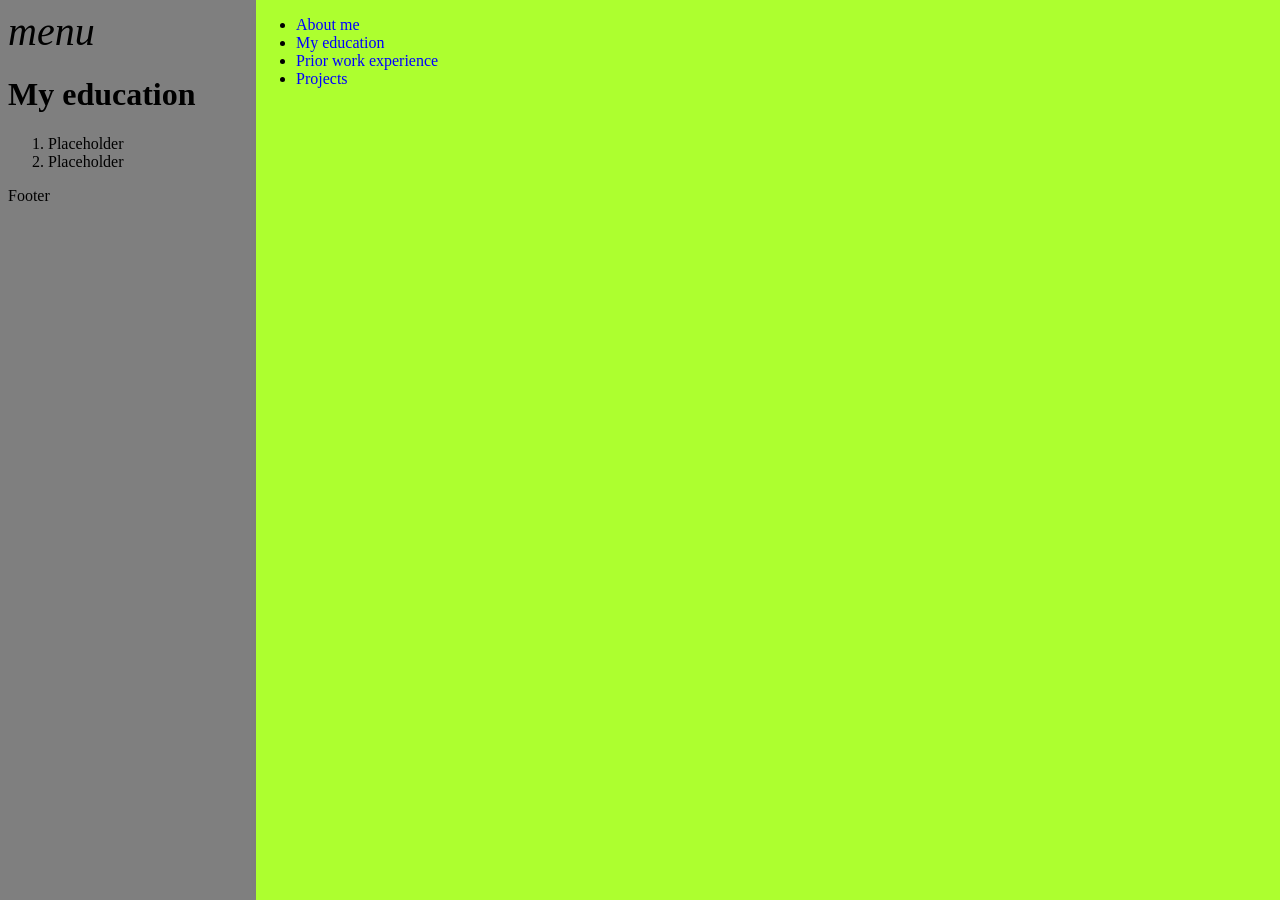
==== education.html @ f3b6b16e "27/3 hamburgermeny och massa andra" ====
<!DOCTYPE html>
<html lang="en">
<head>
    <meta charset="UTF-8">
    <meta name="viewport" content="width=device-width, initial-scale=1.0">
    <link rel="stylesheet" href="css/style.css">
    <title>My education</title>
</head>
<body>
    <nav class="menu">
          <ul>
            <li><a href="index.html">About me</a></li>
            <li><a href="education.html">My education</a></li>
            <li><a href="prior_work.html">Prior work experience</a></li>
            <li><a href="projects.html">Projects</a></li>
        </ul>
  </nav>
    <div id="wrapper2">
        <nav id="nv">
            <div class="fade-layer"></div>
               <div class="menu-button">
            <i class="material-icons">menu</i>
            </div>
        </nav>
        <header id="hd">
            <h1>My education</h1>
        </header>
        <section id="sc2">
            <ol id="l1">
               <li>Placeholder</li> 
               <li>Placeholder</li>
            </ol>
        </section>
        <footer id="ft">
            <p>Footer</p>
        </footer>
    </div>
    <script src="js/main.js"></script>
</body>
</html>
---- css/style.css ----
/* generell */
:root {
    --primary-font: 'Segoe UI', Tahoma, Geneva, Verdana, sans
}

a {
    color: blue;
    text-decoration: none;
}

.menu {
    height: 100vh;
    width: 80vw;
    background: greenyellow;
    position: fixed;
    top: 0;
    right: -90vw;
    transition: right 0.3s;
    box-shadow: 10px 0px 21px -10px rgba(0, 0, 0, 0.75);
    z-index: 10;
}

.menu-button {
    cursor: pointer;
    display: inline;
}

.menu-button i.material-icons {
    font-size: 2.5rem;
}

.show {
    right: 0;
}

.fade-layer {
    position: fixed;
    top: 0;
    left: 0;
    right: 0;
    bottom: 0;
    background-color: rgba(0, 0, 0, 0.5);
    display: none;
    z-index: 5;
}

.fade-layer.visible {
    display: block;
}



/* mobil */
@media screen and (max-width:500px){
body {
    background-color: aqua;
    margin: 0;
    font-family: var(--primary-font);
}

#wrapper {
    display: grid;
    grid-template-areas:
    "nv"
    "hd"
    "am"
    "ft";

    grid-template-rows: 0.5fr 1fr 4fr 1fr;
}

#nv {
    grid-area: nv;
    background-color: antiquewhite;
    display: flex;
    flex-direction: row;
    justify-content: right;
    align-items: center;
    gap:4vw;
    font-family: var(--primary-font);
    padding-right: 5vw;
}

#hd {
    grid-area: hd;
    background-color: blue;
    display: flex;
    justify-content: center;
    align-items: center;
}

#sc1 {
    grid-area: am;
    background-color: brown;
    padding: 3vw;
    display: grid;
    gap: 3vw;
    grid-template-columns: 1fr 1fr;
    grid-template-rows: 1fr 2fr;

}
 h2 {
    grid-column: 1 / 3;
}

#ft {
    grid-area: ft;
    background-color: aquamarine;
}

#img1 {
    width:20vw
}

/* My education */

#wrapper2 {
    display: grid;
    grid-template-areas:
    "nv"
    "hd"
    "am"
    "ft";

    grid-template-rows: 0.5fr 1fr 4fr 1fr;
}

#sc2 {
    grid-area: am;
    background-color: brown;
    padding: 3vw;
    display: flex;
    flex-direction: column;
    justify-content: space-between;
}

#l1 {
    display: flex;
    flex-direction: column;
    gap: 5vh;
}

/* Prior work experience*/

#wrapper3 {
    display: grid;
    grid-template-areas:
    "nv"
    "hd"
    "am"
    "ft";

    grid-template-rows: 0.5fr 1fr 4fr 1fr;
}

/* Projects */

#wrapper4 {
    display: grid;
    grid-template-areas:
    "nv"
    "hd"
    "am"
    "ft";

    grid-template-rows: 0.5fr 1fr 4fr 1fr;
}

}


/* desktop */
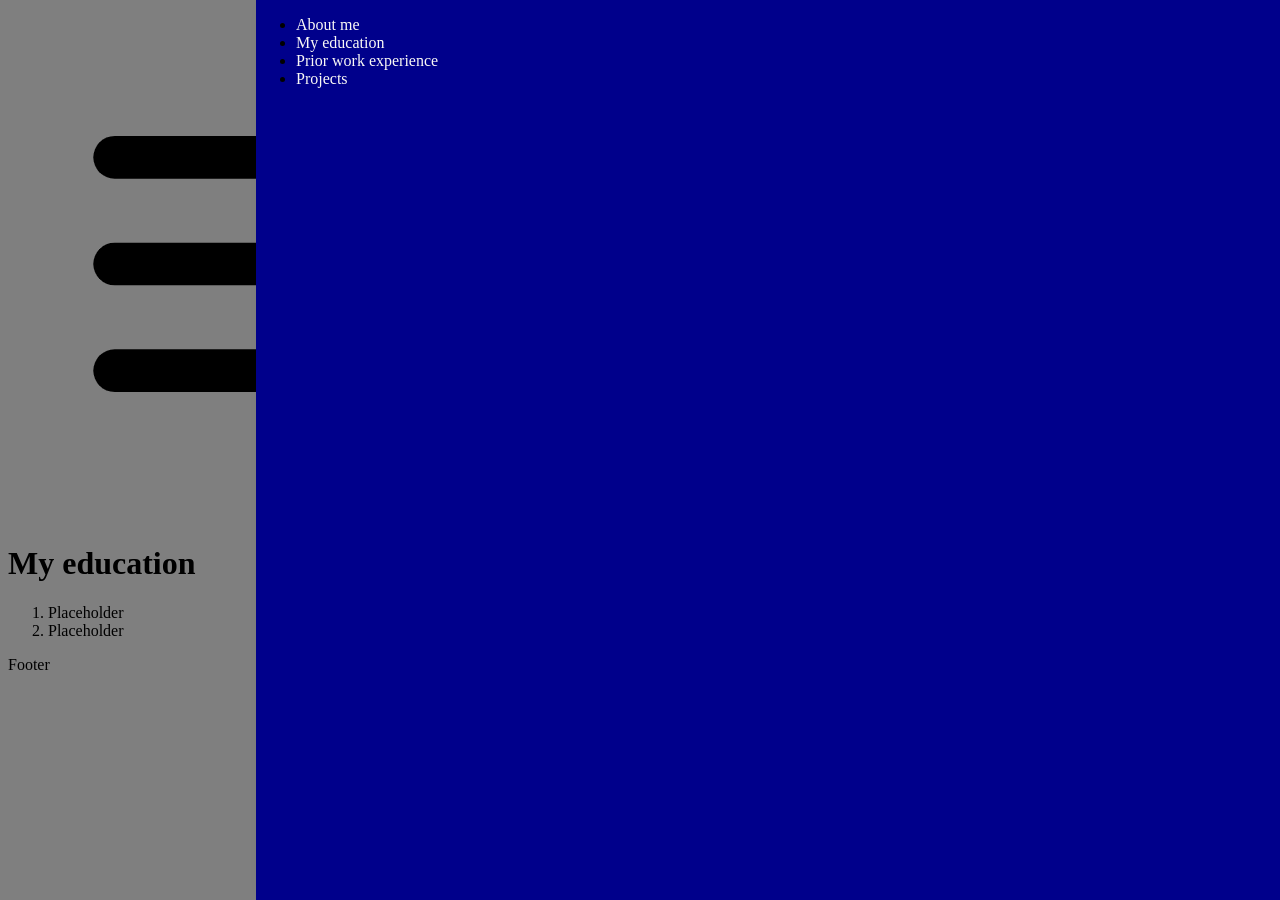
==== commit e87841f9: "push från förra veckan (jag glömde att pusha)" ====
--- a/education.html
+++ b/education.html
@@ -19,7 +19,7 @@
         <nav id="nv">
             <div class="fade-layer"></div>
                <div class="menu-button">
-            <i class="material-icons">menu</i>
+            <img src="img/ci--hamburger-md.png" id="img2">
             </div>
         </nav>
         <header id="hd">
--- a/css/style.css
+++ b/css/style.css
@@ -4,14 +4,14 @@
 }
 
 a {
-    color: blue;
+    color: rgba(250, 249, 246, 1);
     text-decoration: none;
 }
 
 .menu {
     height: 100vh;
     width: 80vw;
-    background: greenyellow;
+    background: darkblue;
     position: fixed;
     top: 0;
     right: -90vw;
@@ -25,7 +25,7 @@
     display: inline;
 }
 
-.menu-button i.material-icons {
+.menu-button .material-icons {
     font-size: 2.5rem;
 }
 
@@ -53,9 +53,14 @@
 /* mobil */
 @media screen and (max-width:500px){
 body {
-    background-color: aqua;
+    background-color: rgba(250, 249, 246, 1);
     margin: 0;
     font-family: var(--primary-font);
+}
+
+#abt {
+    border-left: 1vh solid darkblue;
+    padding-left: 10px;
 }
 
 #wrapper {
@@ -69,9 +74,11 @@
     grid-template-rows: 0.5fr 1fr 4fr 1fr;
 }
 
+
+
 #nv {
     grid-area: nv;
-    background-color: antiquewhite;
+    background-color: white;
     display: flex;
     flex-direction: row;
     justify-content: right;
@@ -81,17 +88,30 @@
     padding-right: 5vw;
 }
 
+#center {
+    display: flex;
+    justify-content: center;
+    align-items: center;
+    font-size: 7vh;
+}
+
 #hd {
     grid-area: hd;
-    background-color: blue;
+    background-color: darkblue;
     display: flex;
     justify-content: center;
     align-items: center;
 }
 
+h1 {
+    background-color: rgba(255, 255, 255, 0.5);
+    padding: 3vh;
+    border-radius: 3vh;
+}
+
 #sc1 {
     grid-area: am;
-    background-color: brown;
+    background-color: white;
     padding: 3vw;
     display: grid;
     gap: 3vw;
@@ -105,11 +125,15 @@
 
 #ft {
     grid-area: ft;
-    background-color: aquamarine;
+    background-color: darkblue;
 }
 
 #img1 {
-    width:20vw
+    width:20vw;
+}
+
+#img2 {
+    width:12vw;
 }
 
 /* My education */
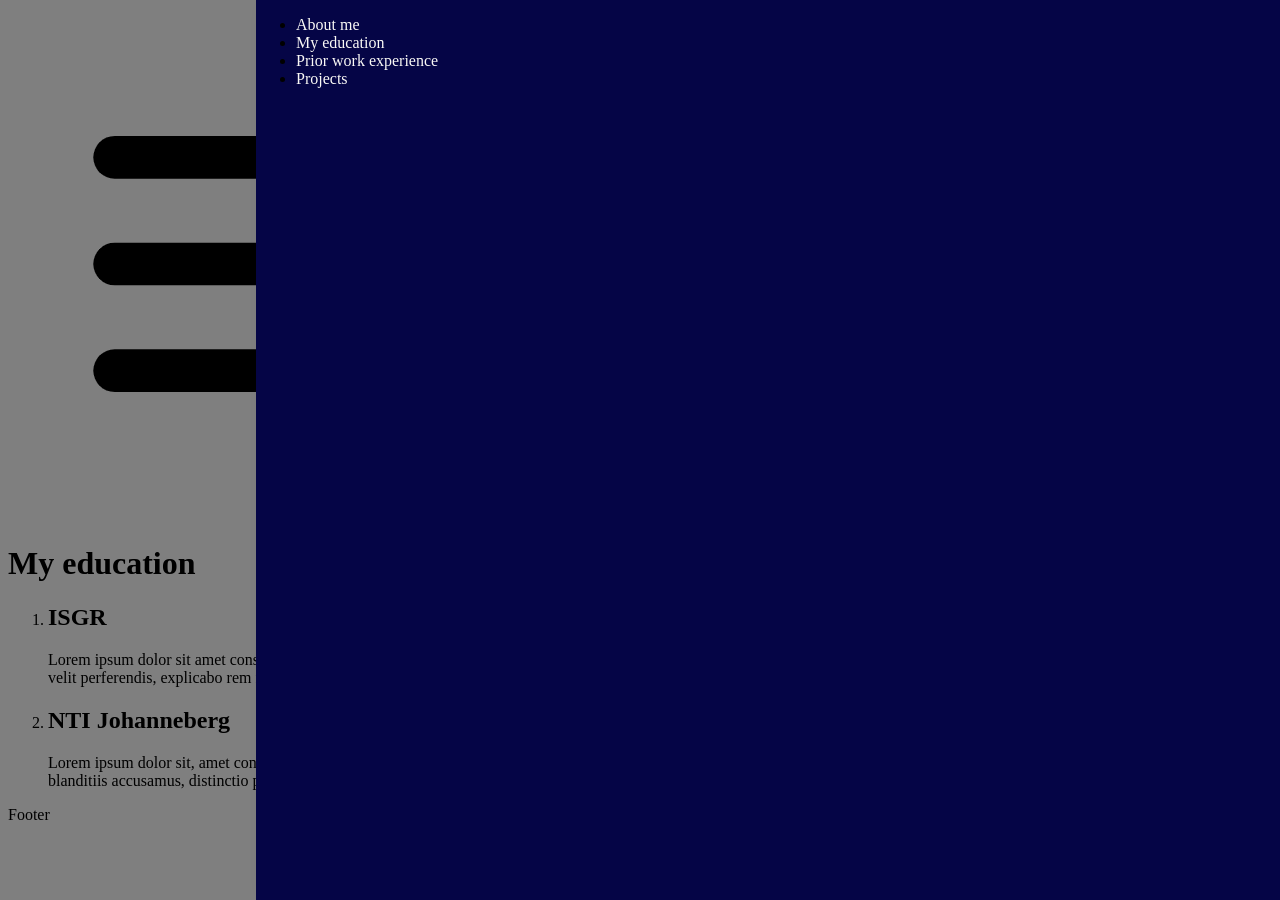
==== commit 7cb74b93: "24/4" ====
--- a/education.html
+++ b/education.html
@@ -27,8 +27,14 @@
         </header>
         <section id="sc2">
             <ol id="l1">
-               <li>Placeholder</li> 
-               <li>Placeholder</li>
+               <li class="border">
+                <h2>ISGR</h2>
+                <p>Lorem ipsum dolor sit amet consectetur adipisicing elit. Dicta alias suscipit ab asperiores impedit eum quas dignissimos facere, consequuntur, ipsam cum molestiae magnam non architecto velit perferendis, explicabo rem nostrum!</p>
+               </li> 
+               <li class="border">
+                <h2>NTI Johanneberg</h2>
+                <p>Lorem ipsum dolor sit, amet consectetur adipisicing elit. Numquam natus est earum aliquid quia fugiat in aliquam repellendus sapiente debitis doloremque ipsum velit officia exercitationem blanditiis accusamus, distinctio pariatur voluptate.</p>
+               </li>
             </ol>
         </section>
         <footer id="ft">
--- a/css/style.css
+++ b/css/style.css
@@ -11,7 +11,7 @@
 .menu {
     height: 100vh;
     width: 80vw;
-    background: darkblue;
+    background: rgb(5, 5, 70);
     position: fixed;
     top: 0;
     right: -90vw;
@@ -59,7 +59,7 @@
 }
 
 #abt {
-    border-left: 1vh solid darkblue;
+    border-left: 1vh solid rgb(5, 5, 70);
     padding-left: 10px;
 }
 
@@ -97,7 +97,7 @@
 
 #hd {
     grid-area: hd;
-    background-color: darkblue;
+    background-color: rgb(5, 5, 70);
     display: flex;
     justify-content: center;
     align-items: center;
@@ -119,13 +119,14 @@
     grid-template-rows: 1fr 2fr;
 
 }
+
  h2 {
     grid-column: 1 / 3;
 }
 
 #ft {
     grid-area: ft;
-    background-color: darkblue;
+    background-color: rgb(5, 5, 70);
 }
 
 #img1 {
@@ -133,7 +134,7 @@
 }
 
 #img2 {
-    width:12vw;
+    width:11vw;
 }
 
 /* My education */
@@ -151,7 +152,7 @@
 
 #sc2 {
     grid-area: am;
-    background-color: brown;
+    background-color: white;
     padding: 3vw;
     display: flex;
     flex-direction: column;
@@ -164,6 +165,11 @@
     gap: 5vh;
 }
 
+.border {
+    border-left: 1vh solid rgb(5, 5, 70);
+    padding-left: 10px;
+}
+
 /* Prior work experience*/
 
 #wrapper3 {
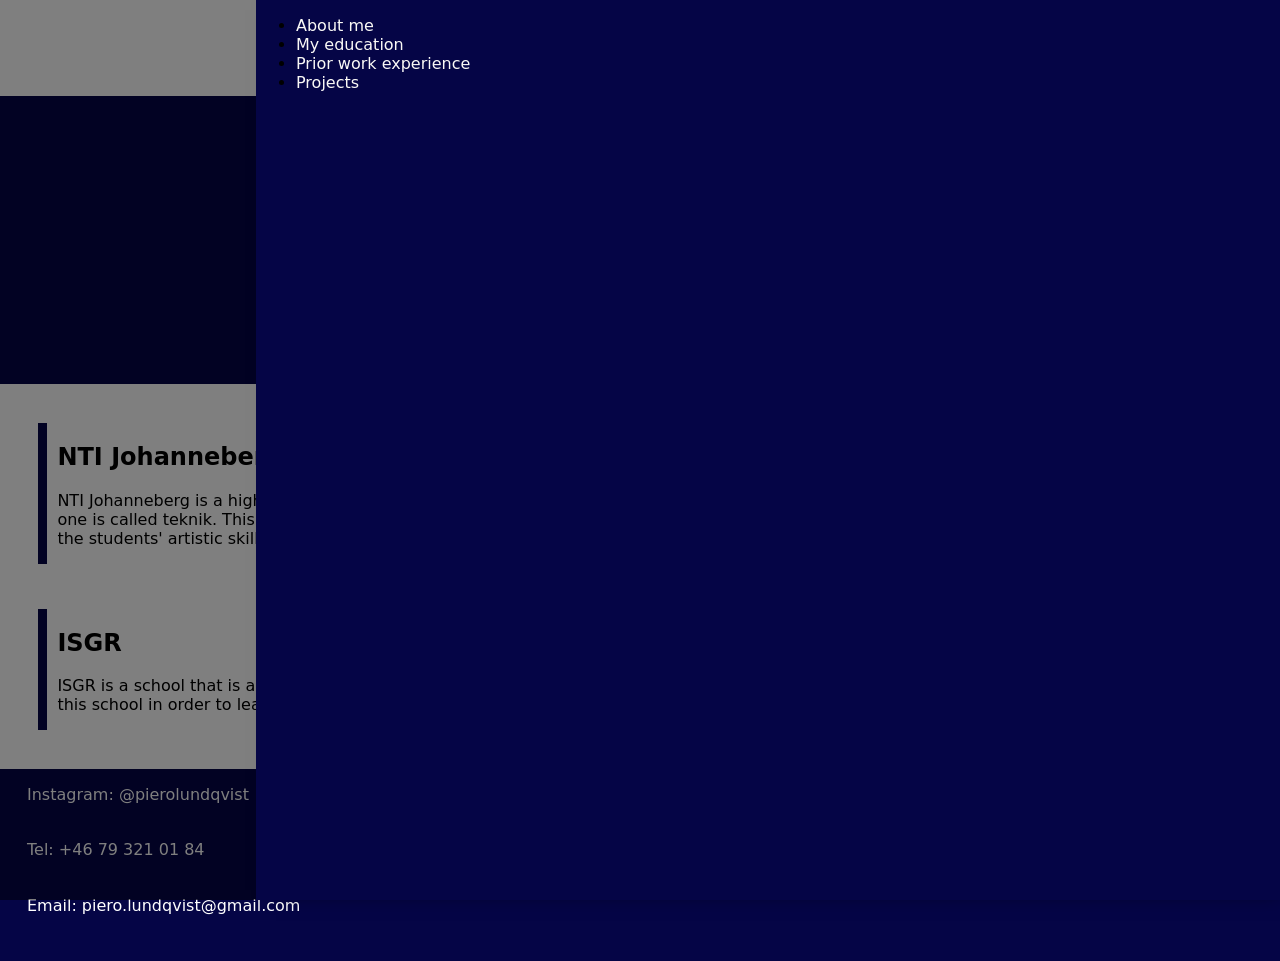
==== commit e7c7ae90: "Inlämning 26/4/2026" ====
--- a/education.html
+++ b/education.html
@@ -26,19 +26,21 @@
             <h1>My education</h1>
         </header>
         <section id="sc2">
-            <ol id="l1">
-               <li class="border">
+        <div id="l1">
+            <div class="border">
+                <h2>NTI Johanneberg</h2>
+                <p>NTI Johanneberg is a highschool that is located only a few minutes from Chalmers University. The school has three different main courses. The first one is called teknik. This course focuses in developing the students' techinal skills. The second course is estet. This course focuses in developing the students' artistic skills. The third one is el och energi. This course focuses on teaching students into becoming electricians.</p>
+            </div> 
+            <div class="border">
                 <h2>ISGR</h2>
-                <p>Lorem ipsum dolor sit amet consectetur adipisicing elit. Dicta alias suscipit ab asperiores impedit eum quas dignissimos facere, consequuntur, ipsam cum molestiae magnam non architecto velit perferendis, explicabo rem nostrum!</p>
-               </li> 
-               <li class="border">
-                <h2>NTI Johanneberg</h2>
-                <p>Lorem ipsum dolor sit, amet consectetur adipisicing elit. Numquam natus est earum aliquid quia fugiat in aliquam repellendus sapiente debitis doloremque ipsum velit officia exercitationem blanditiis accusamus, distinctio pariatur voluptate.</p>
-               </li>
-            </ol>
+                <p>ISGR is a school that is about 5 minutes away from avenyn. ISGR is an international school. This means that people from all over the world come to this school in order to learn. One of the schools' main focus is to teach students about diversity and accepting people of all kinds.</p>
+            </div>
+        </div>
         </section>
         <footer id="ft">
-            <p>Footer</p>
+            <p>Instagram: @pierolundqvist</p>
+            <p>Tel: +46 79 321 01 84</p>
+            <p>Email: piero.lundqvist@gmail.com</p>
         </footer>
     </div>
     <script src="js/main.js"></script>
--- a/css/style.css
+++ b/css/style.css
@@ -61,6 +61,7 @@
 #abt {
     border-left: 1vh solid rgb(5, 5, 70);
     padding-left: 10px;
+    height: 70%
 }
 
 #wrapper {
@@ -71,7 +72,7 @@
     "am"
     "ft";
 
-    grid-template-rows: 0.5fr 1fr 4fr 1fr;
+    grid-template-rows: 0.5fr 1fr 3.5fr 1fr;
 }
 
 
@@ -92,7 +93,7 @@
     display: flex;
     justify-content: center;
     align-items: center;
-    font-size: 7vh;
+    font-size: 10vh;
 }
 
 #hd {
@@ -127,16 +128,27 @@
 #ft {
     grid-area: ft;
     background-color: rgb(5, 5, 70);
-}
+    display: flex;
+    flex-direction: column;
+    padding-left: 3vh;
+    gap: 0.5vh;
+    color:white
+}
+
 
 #img1 {
-    width:20vw;
+    width:40vw;
 }
 
 #img2 {
     width:11vw;
 }
 
+.icons {
+    width: 7vw;
+    height: 7vw;
+}
+
 /* My education */
 
 #wrapper2 {
@@ -147,7 +159,7 @@
     "am"
     "ft";
 
-    grid-template-rows: 0.5fr 1fr 4fr 1fr;
+    grid-template-rows: 0.5fr 1fr 3.5fr 1fr;
 }
 
 #sc2 {
@@ -180,7 +192,7 @@
     "am"
     "ft";
 
-    grid-template-rows: 0.5fr 1fr 4fr 1fr;
+    grid-template-rows: 0.5fr 1fr 3.5fr 1fr;
 }
 
 /* Projects */
@@ -193,10 +205,170 @@
     "am"
     "ft";
 
-    grid-template-rows: 0.5fr 1fr 4fr 1fr;
-}
-
-}
-
-
-/* desktop */+    grid-template-rows: 0.5fr 1fr 2fr 1fr;
+}
+
+}
+
+
+/* desktop */
+
+@media screen and (min-width:501px){
+    body {
+    background-color: rgba(250, 249, 246, 1);
+    margin: 0;
+    font-family: var(--primary-font);
+}
+
+#abt {
+    border-left: 1vh solid rgb(5, 5, 70);
+    padding-left: 10px;
+    height: 40%;
+    font-size: 3vh;
+}
+
+#wrapper {
+    display: grid;
+    grid-template-areas:
+    "nv"
+    "hd"
+    "am"
+    "ft";
+
+    grid-template-rows: 0.5fr 1.5fr 3.5fr 1fr;
+}
+
+.border {
+    border-left: 1vh solid rgb(5, 5, 70);
+    padding-left: 10px;
+}
+
+h1 {
+    font-size: 7vh;
+}
+
+.border-bottom {
+    border-bottom: 1vh solid rgb(5, 5, 70);
+}
+
+#nv {
+    grid-area: nv;
+    background-color: white;
+    display: flex;
+    flex-direction: row;
+    justify-content: right;
+    align-items: center;
+    gap:4vw;
+    font-family: var(--primary-font);
+    padding-right: 5vw;
+}
+
+#center {
+    display: flex;
+    justify-content: center;
+    align-items: center;
+    font-size: 10vh;
+}
+
+#hd {
+    grid-area: hd;
+    background-color: rgb(5, 5, 70);
+    display: flex;
+    justify-content: center;
+    align-items: center;
+}
+
+h1 {
+    background-color: rgba(255, 255, 255, 0.5);
+    padding: 3vh;
+    border-radius: 3vh;
+}
+
+#sc1 {
+    grid-area: am;
+    background-color: white;
+    padding: 3vw;
+    display: grid;
+    gap: 3vw;
+    grid-template-columns: 1fr 1fr;
+    grid-template-rows: 1fr 2fr;
+
+}
+
+ h2 {
+    grid-column: 1 / 3;
+}
+
+#ft {
+    grid-area: ft;
+    background-color: rgb(5, 5, 70);
+    display: flex;
+    flex-direction: column;
+    padding-left: 3vh;
+    gap: 0.5vh;
+    color:white
+}
+
+
+#img1 {
+    width:22vw;
+    padding-left: 5vw;
+}
+
+#img2 {
+    width:5vw;
+}
+
+/* My Education */
+
+#wrapper2 {
+    display: grid;
+    grid-template-areas:
+    "nv"
+    "hd"
+    "am"
+    "ft";
+
+    grid-template-rows: 0.5fr 1.5fr 2fr 1fr;
+}
+
+#sc2 {
+    grid-area: am;
+    background-color: white;
+    padding: 3vw;
+    display: flex;
+    flex-direction: column;
+    justify-content: space-between;
+}
+
+#l1 {
+    display: flex;
+    flex-direction: column;
+    gap: 5vh;
+}
+
+/*Prior Work Experience*/
+#wrapper3 {
+    display: grid;
+    grid-template-areas:
+    "nv"
+    "hd"
+    "am"
+    "ft";
+
+    grid-template-rows: 0.5fr 1.5fr 2fr 1fr;
+}
+
+/*PROJECTS*/
+#wrapper4 {
+    display: grid;
+    grid-template-areas:
+    "nv"
+    "hd"
+    "am"
+    "ft";
+
+    grid-template-rows: 0.5fr 1.75fr 1.5fr 1fr;
+}
+
+}
